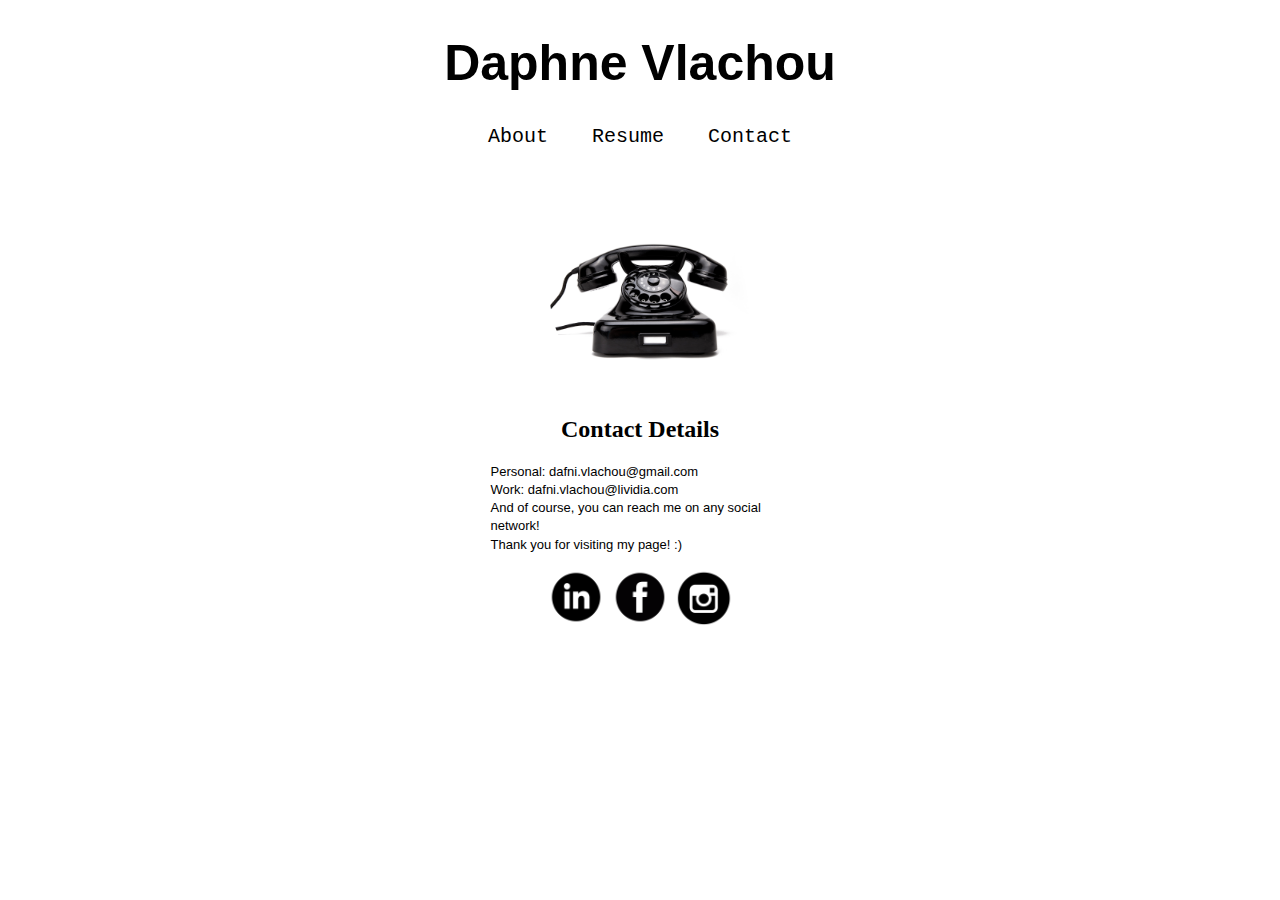
==== contact.html @ 6a1e7f84 "Update contact.html" ====
<!DOCTYPE html>
<html>
<head>
<link rel="stylesheet" type="text/css" href="style.css">
</head>
<body>
	

<h1>Daphne Vlachou</h1>

	
		<div class="content-wrapper">	

		<div class="sections"> <a href ="/index.html">About</a> <a href="/resume.html">Resume</a> <a href="/contact.html"</a>Contact</a> <br><br><br><br>
		</div>

		<img class ="img-circle" src="images/telephone.jpg" width="200px" height="190px">
		<h2>Contact Details</h2>
		<p>
		Personal: dafni.vlachou@gmail.com<br>
		Work: dafni.vlachou@lividia.com<br>
		And of course, you can reach me on any social network!<br>
		Thank you for visiting my page! :) <br></p>

		<a href="https://gr.linkedin.com/pub/dafni-vlachou/b2/8ab/228" target="_blank"> <img src="images/linkedin.png" width="60px"> </a>
		<a href="https://www.facebook.com/dafni.vl.1" target="_blank"> <img src="images/facebook.png" width="60px"> </a>
		<a href="https://instagram.com/daphne_s100/" target="_blank"> <img src="images/instagram.png" width="60px"> </a>
	</div>



</body>



</html>
---- style.css ----
.content-wrapper {
text-align: center;
}

p {
	margin-left: auto;
	margin-right: auto;
	width: 23em;
	text-align: left;
	font-family: Verdana, sans-serif;
	font-size: 13px;
    line-height: 1.4em;
}

h1{
	text-align: center;
	font-size: 50px;
	font-family: Arial, sans-serif, Times;
}

a{
	text-decoration: none;
}

.sections {
	
}
.sections a, .sections a:hover, .sections a:active{
	color: #303030;
	text-decoration: none;
	font-size: 20px;
	color: black;
	font-family: Courier;
	text-align: center;
	margin-right: 20px;
	margin-left: 20px;
}

.img-circle {
    border-radius: 50%;
    margin-left: 20px;

}

.links a, .links a:hover, .links a:active{
	color: black;
	text-decoration: none;
	color: #303030;
	text-align: center;
}
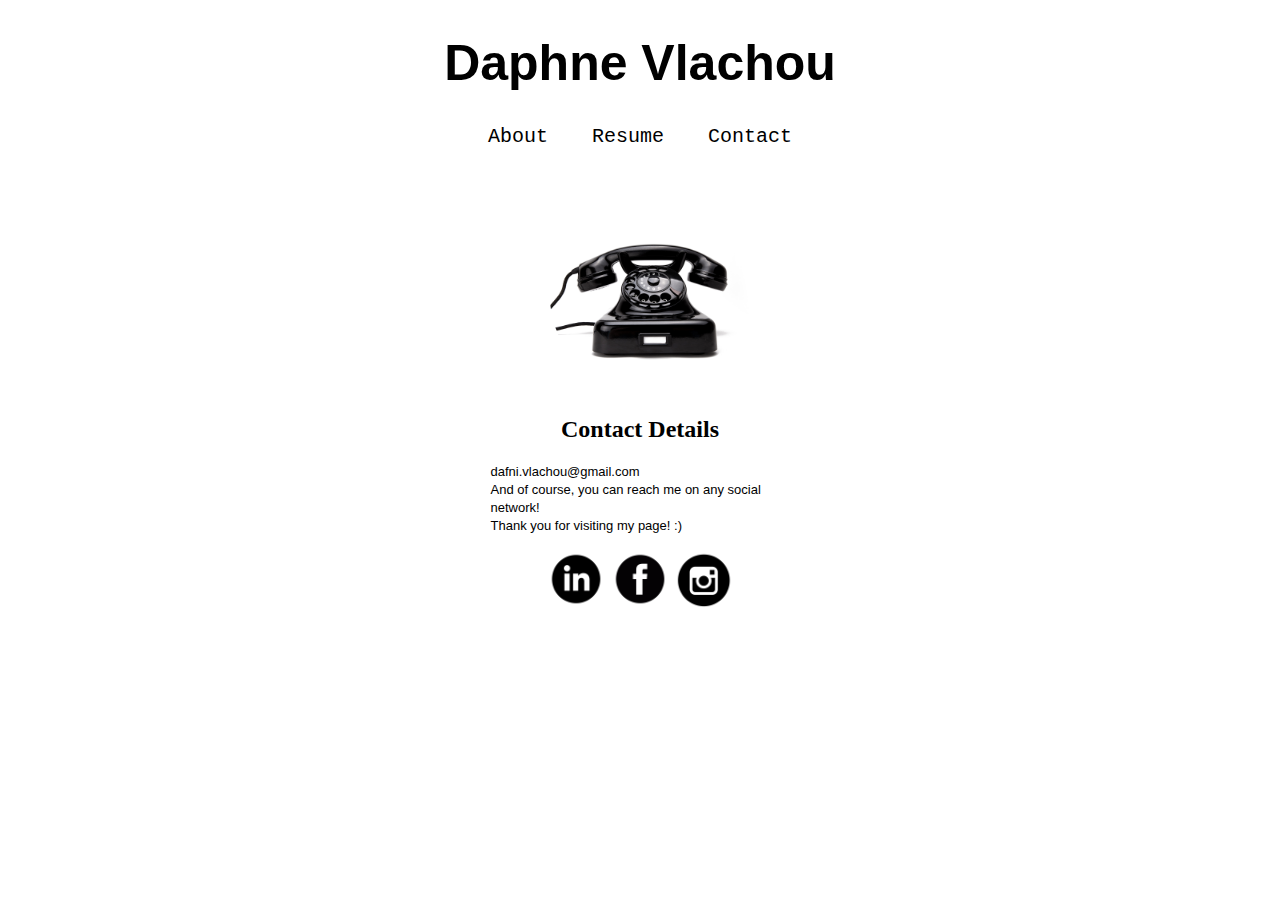
==== commit f3eb84ca: "Update contact.html" ====
--- a/contact.html
+++ b/contact.html
@@ -17,14 +17,13 @@
 		<img class ="img-circle" src="images/telephone.jpg" width="200px" height="190px">
 		<h2>Contact Details</h2>
 		<p>
-		Personal: dafni.vlachou@gmail.com<br>
-		Work: dafni.vlachou@lividia.com<br>
+		dafni.vlachou@gmail.com<br>
 		And of course, you can reach me on any social network!<br>
 		Thank you for visiting my page! :) <br></p>
 
 		<a href="https://gr.linkedin.com/pub/dafni-vlachou/b2/8ab/228" target="_blank"> <img src="images/linkedin.png" width="60px"> </a>
 		<a href="https://www.facebook.com/dafni.vl.1" target="_blank"> <img src="images/facebook.png" width="60px"> </a>
-		<a href="https://instagram.com/daphne_s100/" target="_blank"> <img src="images/instagram.png" width="60px"> </a>
+		<a href="https://instagram.com/daphnes100/" target="_blank"> <img src="images/instagram.png" width="60px"> </a>
 	</div>
 
 
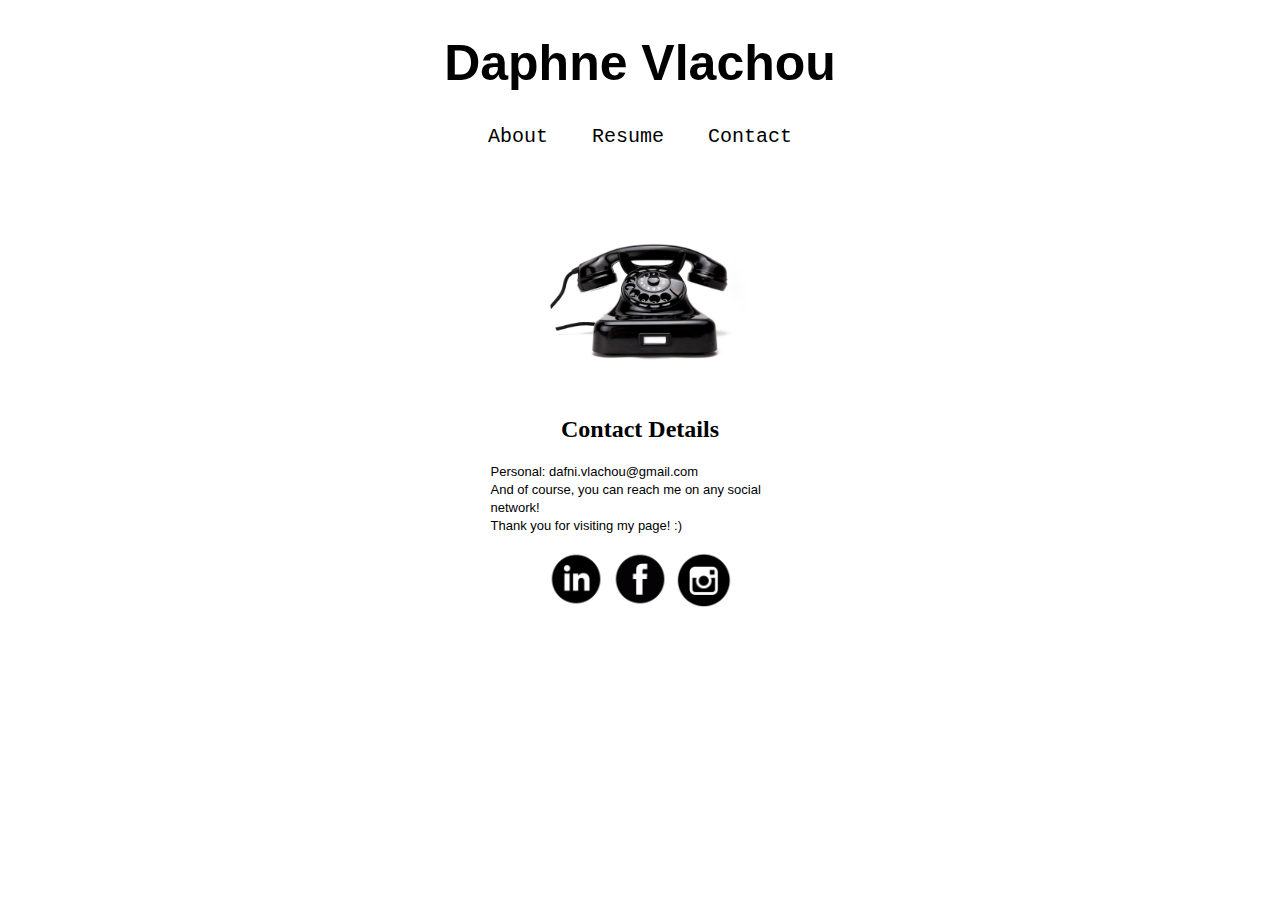
==== commit c299f3dd: "Update contact.html" ====
--- a/contact.html
+++ b/contact.html
@@ -11,13 +11,13 @@
 	
 		<div class="content-wrapper">	
 
-		<div class="sections"> <a href ="/index.html">About</a> <a href="/resume.html">Resume</a> <a href="/contact.html"</a>Contact</a> <br><br><br><br>
+		<div class="sections"> <a href ="index.html">About</a> <a href="resume.html">Resume</a> <a href="contact.html"</a>Contact</a> <br><br><br><br>
 		</div>
 
 		<img class ="img-circle" src="images/telephone.jpg" width="200px" height="190px">
 		<h2>Contact Details</h2>
 		<p>
-		dafni.vlachou@gmail.com<br>
+		Personal: dafni.vlachou@gmail.com<br>
 		And of course, you can reach me on any social network!<br>
 		Thank you for visiting my page! :) <br></p>
 
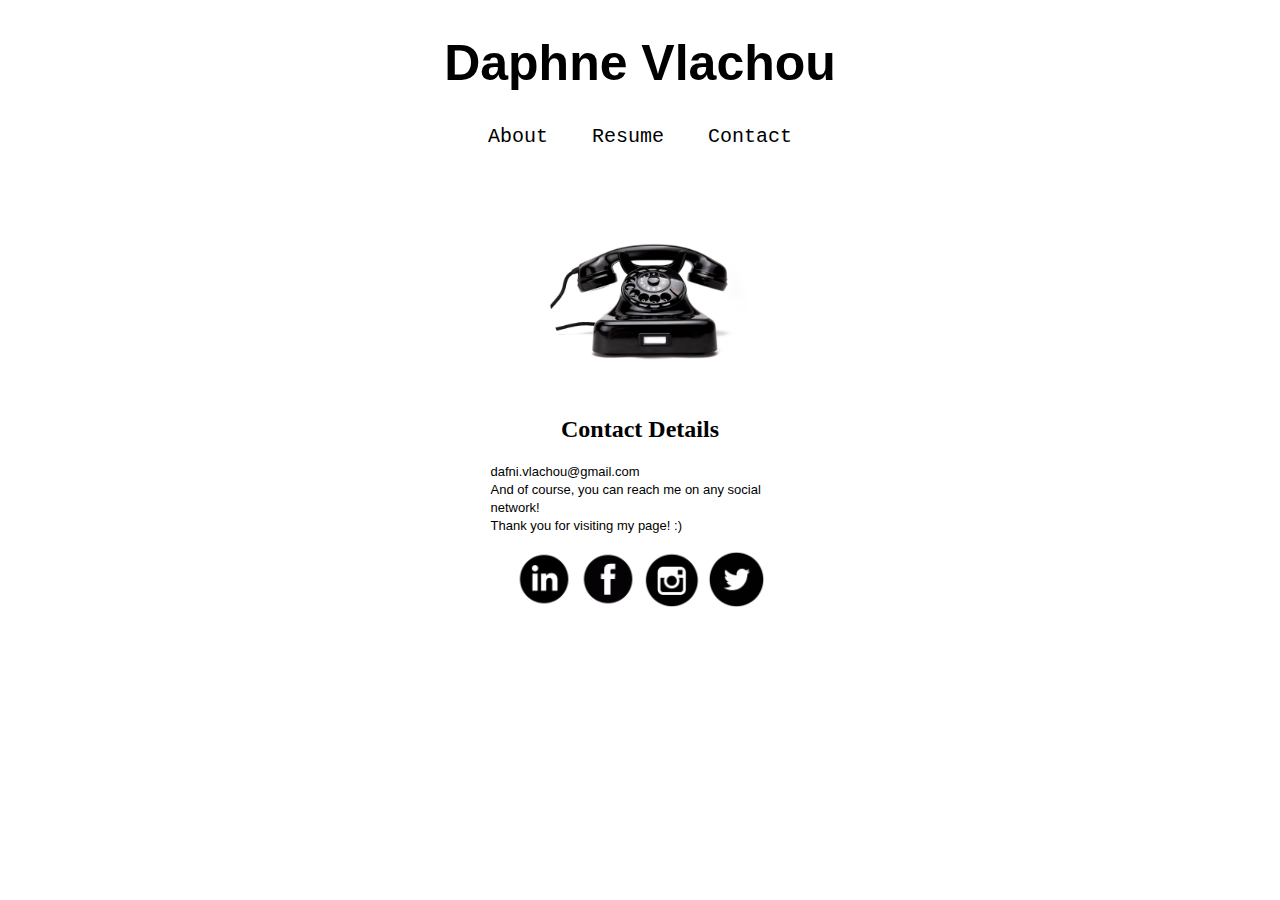
==== commit 72351a0b: "Update contact.html" ====
--- a/contact.html
+++ b/contact.html
@@ -11,19 +11,20 @@
 	
 		<div class="content-wrapper">	
 
-		<div class="sections"> <a href ="index.html">About</a> <a href="resume.html">Resume</a> <a href="contact.html"</a>Contact</a> <br><br><br><br>
+		<div class="sections"> <a href ="/index.html">About</a> <a href="/resume.html">Resume</a> <a href="/contact.html"</a>Contact</a> <br><br><br><br>
 		</div>
 
 		<img class ="img-circle" src="images/telephone.jpg" width="200px" height="190px">
 		<h2>Contact Details</h2>
 		<p>
-		Personal: dafni.vlachou@gmail.com<br>
+		dafni.vlachou@gmail.com<br>
 		And of course, you can reach me on any social network!<br>
 		Thank you for visiting my page! :) <br></p>
 
 		<a href="https://gr.linkedin.com/pub/dafni-vlachou/b2/8ab/228" target="_blank"> <img src="images/linkedin.png" width="60px"> </a>
 		<a href="https://www.facebook.com/dafni.vl.1" target="_blank"> <img src="images/facebook.png" width="60px"> </a>
 		<a href="https://instagram.com/daphnes100/" target="_blank"> <img src="images/instagram.png" width="60px"> </a>
+		<a href="https://twitter.com/daphnevlachou/" target="_blank"> <img src="images/twitter.png" width="60px"> </a>
 	</div>
 
 
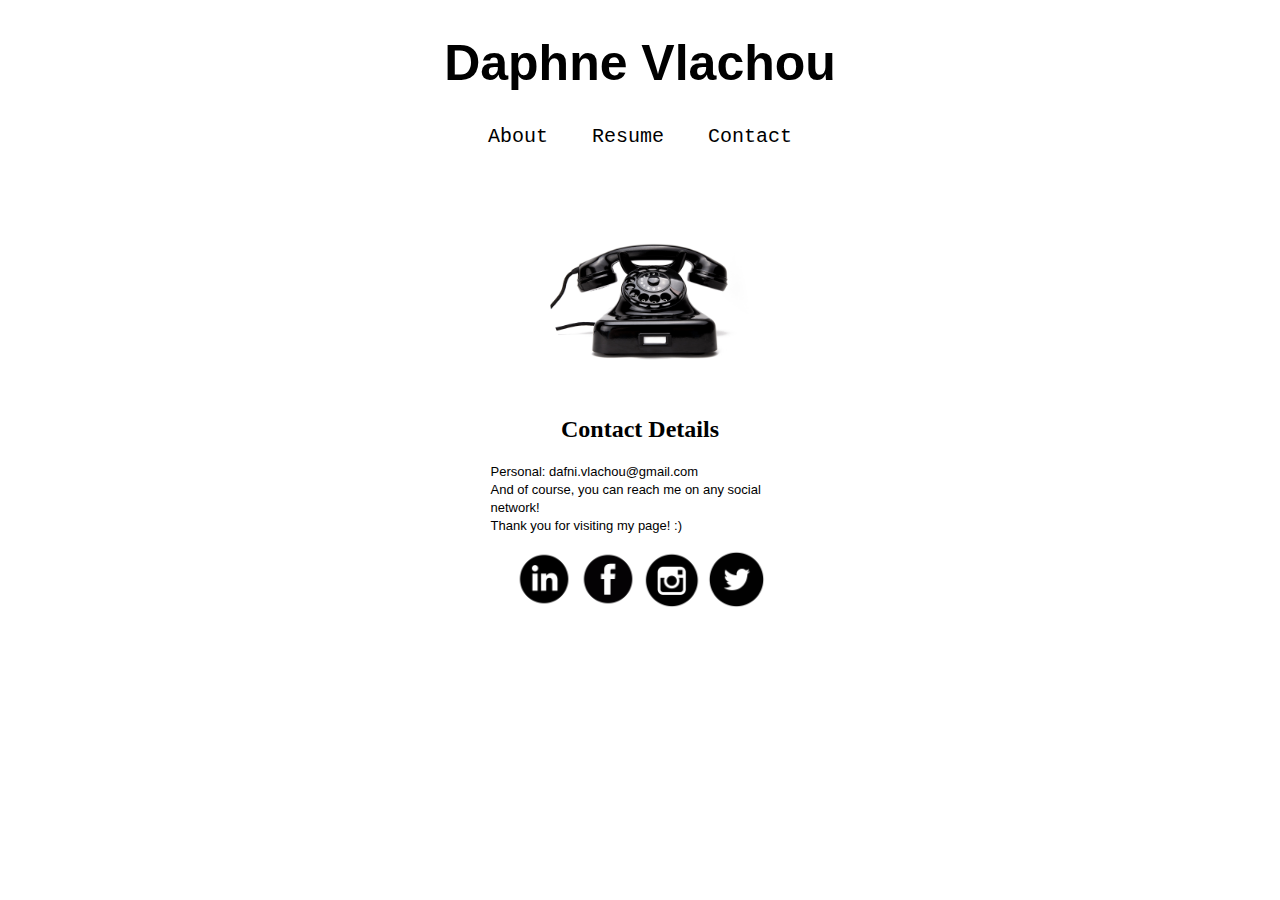
==== commit 4352fbd7: "Update contact.html" ====
--- a/contact.html
+++ b/contact.html
@@ -11,13 +11,13 @@
 	
 		<div class="content-wrapper">	
 
-		<div class="sections"> <a href ="/index.html">About</a> <a href="/resume.html">Resume</a> <a href="/contact.html"</a>Contact</a> <br><br><br><br>
+		<div class="sections"> <a href ="index.html">About</a> <a href="resume.html">Resume</a> <a href="contact.html"</a>Contact</a> <br><br><br><br>
 		</div>
 
 		<img class ="img-circle" src="images/telephone.jpg" width="200px" height="190px">
 		<h2>Contact Details</h2>
 		<p>
-		dafni.vlachou@gmail.com<br>
+		Personal: dafni.vlachou@gmail.com<br>
 		And of course, you can reach me on any social network!<br>
 		Thank you for visiting my page! :) <br></p>
 
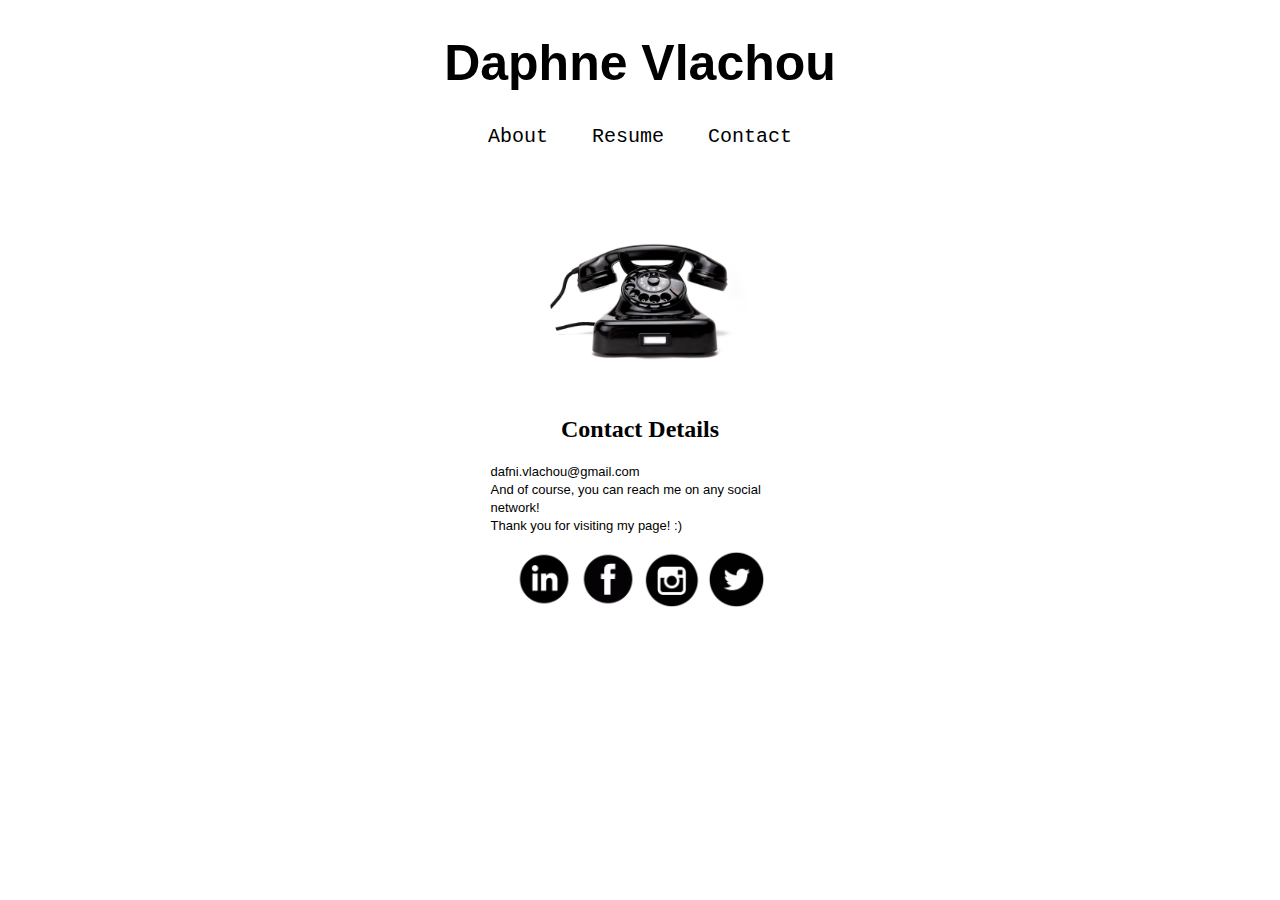
==== commit 04ed8945: "Update contact.html" ====
--- a/contact.html
+++ b/contact.html
@@ -11,19 +11,19 @@
 	
 		<div class="content-wrapper">	
 
-		<div class="sections"> <a href ="index.html">About</a> <a href="resume.html">Resume</a> <a href="contact.html"</a>Contact</a> <br><br><br><br>
+		<div class="sections"> <a href ="/index.html">About</a> <a href="/resume.html">Resume</a> <a href="/contact.html"</a>Contact</a> <br><br><br><br>
 		</div>
 
 		<img class ="img-circle" src="images/telephone.jpg" width="200px" height="190px">
 		<h2>Contact Details</h2>
 		<p>
-		Personal: dafni.vlachou@gmail.com<br>
+		dafni.vlachou@gmail.com<br>
 		And of course, you can reach me on any social network!<br>
 		Thank you for visiting my page! :) <br></p>
 
 		<a href="https://gr.linkedin.com/pub/dafni-vlachou/b2/8ab/228" target="_blank"> <img src="images/linkedin.png" width="60px"> </a>
 		<a href="https://www.facebook.com/dafni.vl.1" target="_blank"> <img src="images/facebook.png" width="60px"> </a>
-		<a href="https://instagram.com/daphnes100/" target="_blank"> <img src="images/instagram.png" width="60px"> </a>
+		<a href="https://instagram.com/daphnevlachou/" target="_blank"> <img src="images/instagram.png" width="60px"> </a>
 		<a href="https://twitter.com/daphnevlachou/" target="_blank"> <img src="images/twitter.png" width="60px"> </a>
 	</div>
 
